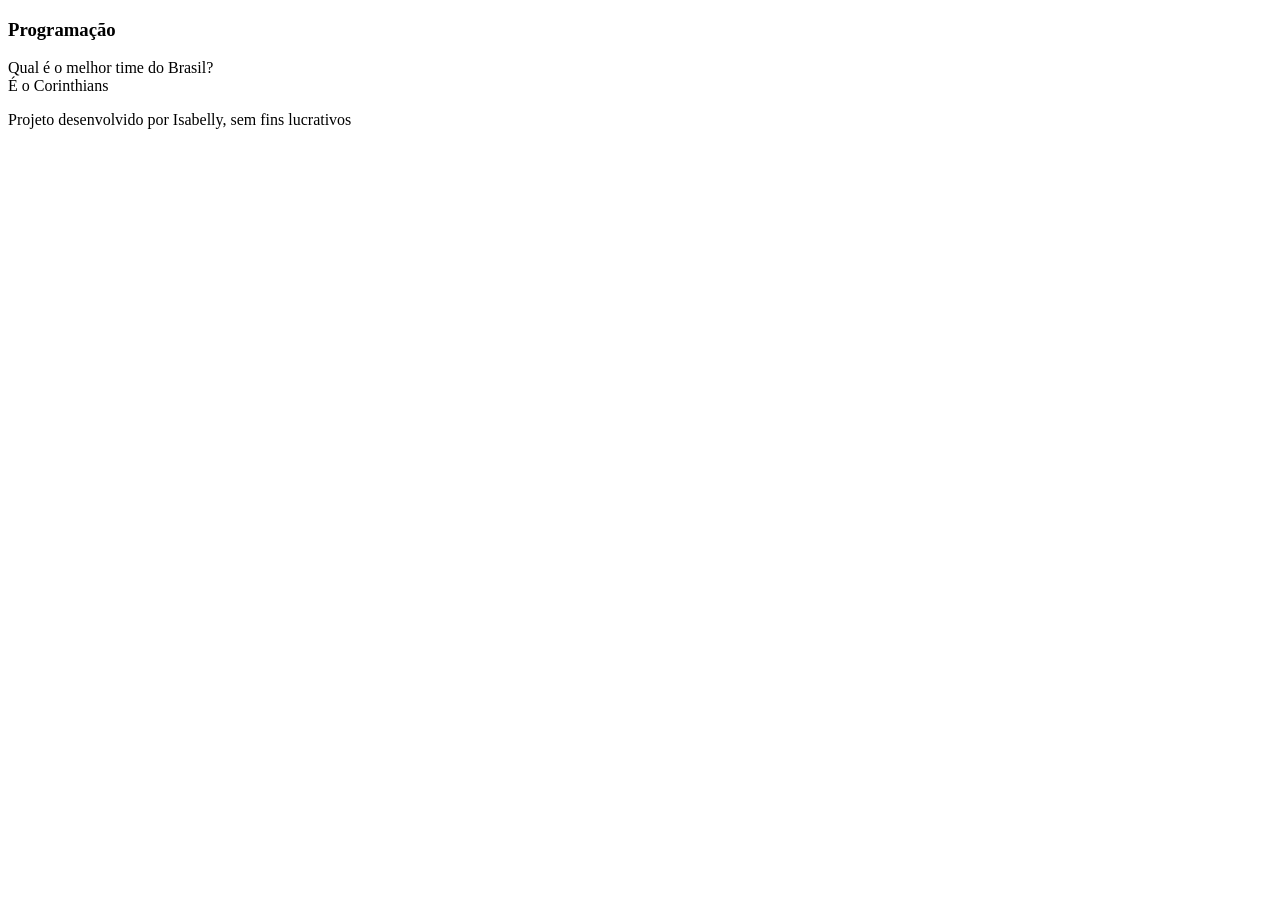
==== index.html @ b355d462 "Add files via upload" ====
<!DOCTYPE html>
<html lang="pt-br">
<head>
    <meta charset="UTF-8">
    <meta name="viewport" content="width=device-width, initial-scale=1.0">
    <title>flashcard</title>
</head>
<body>
    <main>
<section id="container">
    <article class="cartao">
        <div class="cartao__conteudo">
            <h3>Programação</h3>
            <div class="cartao__conteudo__pergunta">
                Qual é o melhor time do Brasil?
            </div>
        <div class="cartao__conteudo__resposta">
            É o Corinthians
    </div>
    </article>
</section>
    </main>
    <footer>
        <p>Projeto desenvolvido por Isabelly, sem fins lucrativos</p>
    </footer>
</body>
</html>
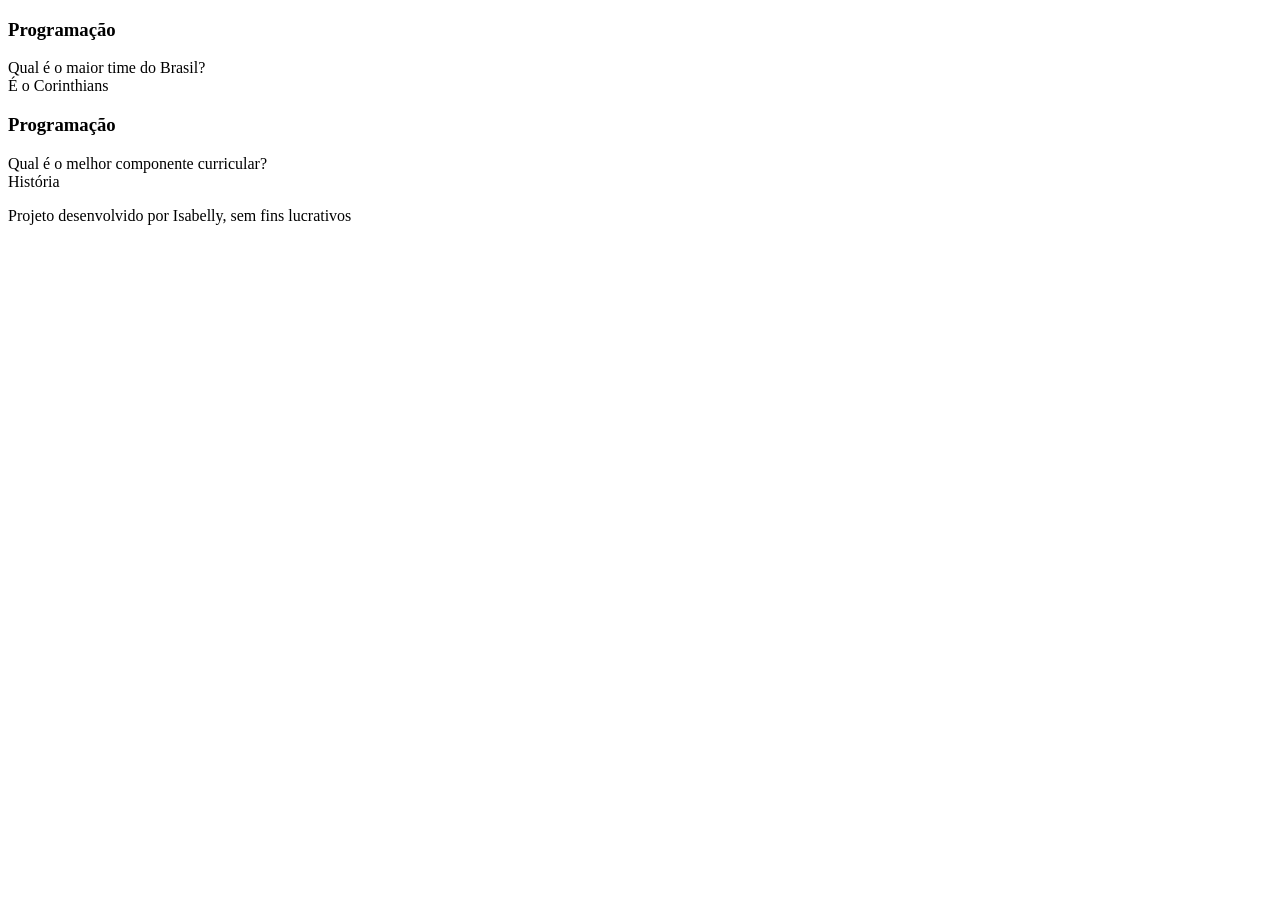
==== commit e91f5dcb: "Add files via upload" ====
--- a/index.html
+++ b/index.html
@@ -3,22 +3,34 @@
 <head>
     <meta charset="UTF-8">
     <meta name="viewport" content="width=device-width, initial-scale=1.0">
-    <title>flashcard</title>
+    <title>Flashcard</title>
 </head>
 <body>
     <main>
-<section id="container">
-    <article class="cartao">
-        <div class="cartao__conteudo">
-            <h3>Programação</h3>
-            <div class="cartao__conteudo__pergunta">
-                Qual é o melhor time do Brasil?
-            </div>
-        <div class="cartao__conteudo__resposta">
-            É o Corinthians
-    </div>
-    </article>
-</section>
+        <section id="container">
+            <article class="cartao">
+                <div class="cartao__conteudo">
+                    <h3>Programação</h3>
+                    <div class="cartao__conteudo__pergunta">
+                        Qual é o maior time do Brasil?
+                    </div>
+                    <div class="cartao__conteudo__resposta">
+                        É o Corinthians
+                    </div>
+                </div>
+            </article>
+            <article class="cartao">
+                <div class="cartao__conteudo">
+                    <h3>Programação</h3>
+                    <div class="cartao__conteudo__pergunta">
+                        Qual é o melhor componente curricular?
+                    </div>
+                    <div class="cartao__conteudo__resposta">
+                        História
+                    </div>
+                </div>
+            </article>
+        </section>
     </main>
     <footer>
         <p>Projeto desenvolvido por Isabelly, sem fins lucrativos</p>
